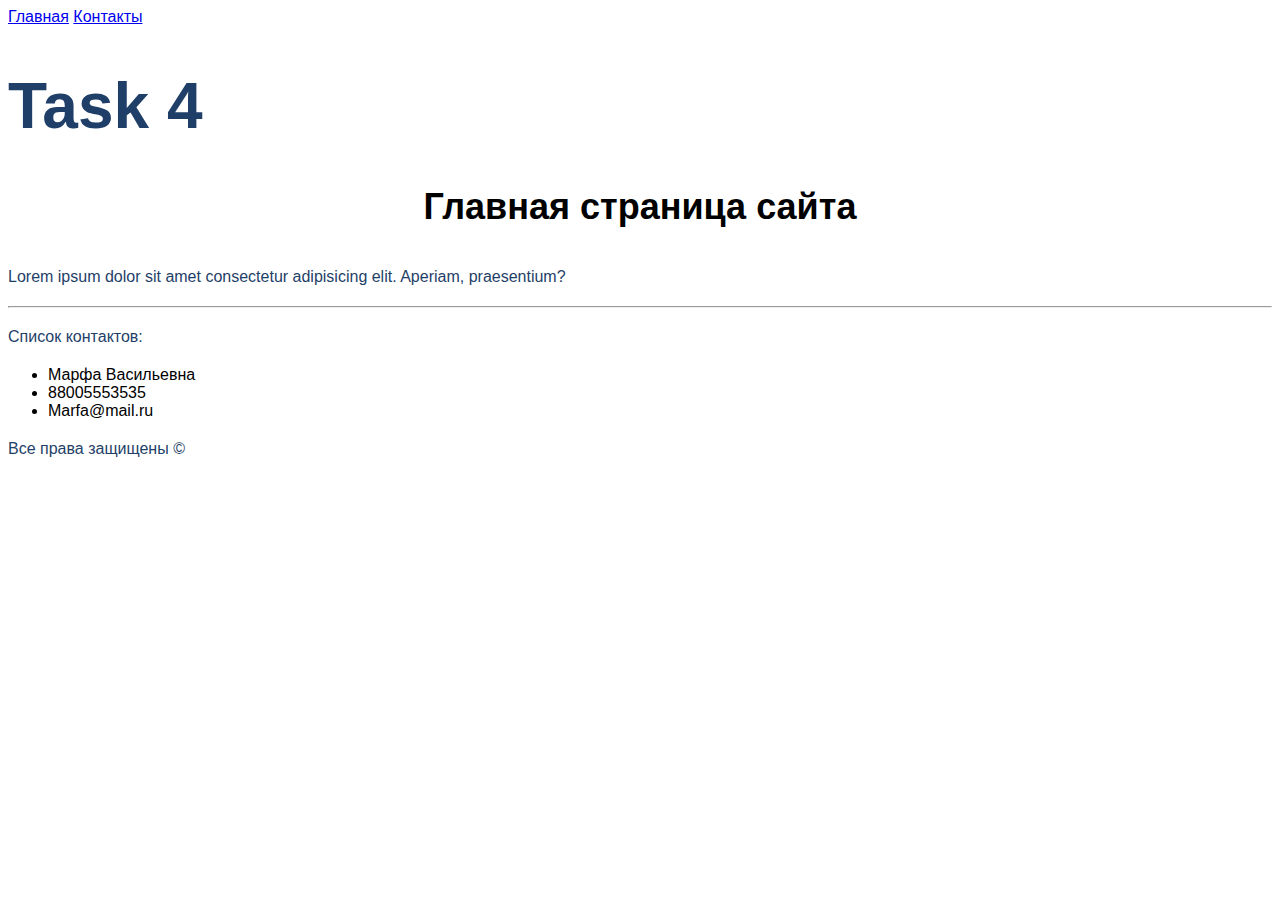
==== lesson-4/index.html @ d1d5a484 "finish lesson-3" ====
<!DOCTYPE html>
<html lang="en">

<head>
    <meta charset="UTF-8">
    <meta name="viewport" content="width=device-width, initial-scale=1.0">
    <title>Главная</title>
    <link rel="stylesheet" href="styles.css">
</head>

<body>
    <a href="index.html">Главная</a>
    <a href="contacts.html">Контакты</a>

    <h1 class="h1">Task 4</h1>

    <h3 class="h3_header">Главная страница сайта</h3>
    <p class="paragraph">Lorem ipsum dolor sit amet consectetur adipisicing elit. Aperiam, praesentium?</p>

    <hr>

    <p class="paragraph">Список контактов: </p>

    <ul>
        <li>Марфа Васильевна</li>
        <li>88005553535</li>
        <li>Marfa@mail.ru</li>
    </ul>

    <p class="paragraph">Все права защищены &copy; </p>
</body>

</html>
---- lesson-4/styles.css ----
body{
    font-family: sans-serif;
}

.paragraph{
    font-size: 16px;
    line-height: 26px;
    color: #1F3F68;
}

.h1{
    font-size: 64px;
    color: #1F3F68;
}

.h2_contact_us{
    font-weight: 500;
    font-size: 44px;
    text-align: center;
}

.h3_header{
  font-size: 36px;
  text-align: center;
}

.h4_header4{
    font-size: 36px;
    text-align: center;
}

.messages{
    border: 1px solid #356EAD;
    box-sizing: border-box;
    border-radius: 10px;
    opacity: 0.4;
}

.button_submit{
    background: #5A98D0;
    box-shadow: 5px 20px 50px rgba(16, 112, 177, 0.2);
    border-radius: 10px;
    font-weight: 500;
    font-size: 16px;
    line-height: 26px;
    text-align: center;
    color: #ffffff;
    text-transform: uppercase;
}
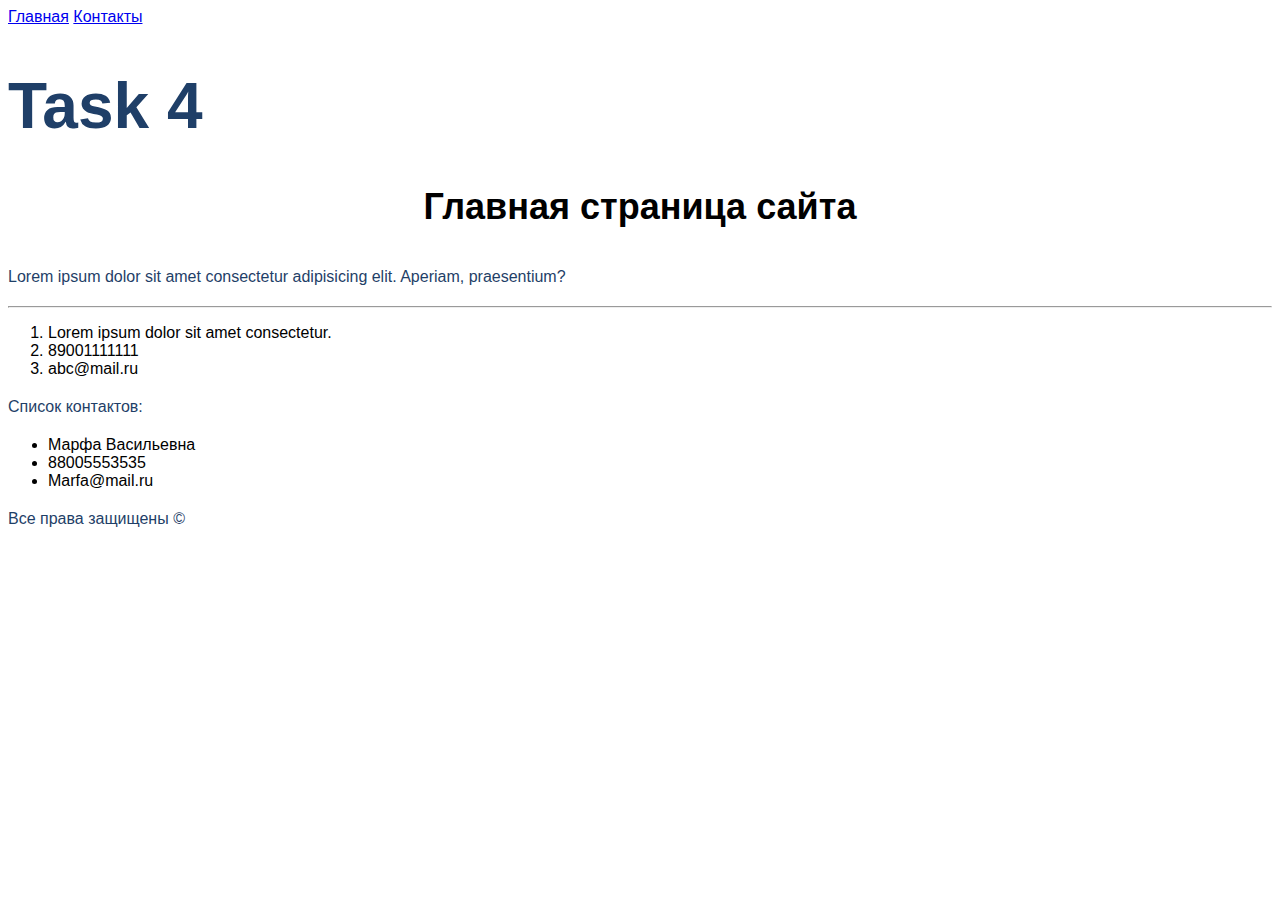
==== commit 1e73df8d: "Completed lesson-4" ====
--- a/lesson-4/index.html
+++ b/lesson-4/index.html
@@ -9,25 +9,44 @@
 </head>
 
 <body>
-    <a href="index.html">Главная</a>
-    <a href="contacts.html">Контакты</a>
+    <div class="header">
+        <div class="headerTop">
+            <a href="index.html">Главная</a>
+            <a href="contacts.html">Контакты</a>
+        </div>
+        <div class="headerCenter">
+            <h1 class="h1">Task 4</h1>
 
-    <h1 class="h1">Task 4</h1>
+            <h3 class="h3_header">Главная страница сайта</h3>
+            <p class="paragraph">Lorem ipsum dolor sit amet consectetur adipisicing elit. Aperiam, praesentium?</p>
+        </div>
+    </div>
+    <hr>
+    <div class="footer">
+        <div class="footerTop">
+            <div class="unknownMember">
+                <ol>
+                    <li>Lorem ipsum dolor sit amet consectetur.</li>
+                    <li>89001111111</li>
+                    <li>abc@mail.ru</li>
+                </ol>
+            </div>
 
-    <h3 class="h3_header">Главная страница сайта</h3>
-    <p class="paragraph">Lorem ipsum dolor sit amet consectetur adipisicing elit. Aperiam, praesentium?</p>
-
-    <hr>
-
-    <p class="paragraph">Список контактов: </p>
-
-    <ul>
-        <li>Марфа Васильевна</li>
-        <li>88005553535</li>
-        <li>Marfa@mail.ru</li>
-    </ul>
-
-    <p class="paragraph">Все права защищены &copy; </p>
+            <p class="paragraph">Список контактов: </p>
+        </div>
+        <div class="footerBottom">
+            <div class="Marfa">
+                <ul>
+                    <li>Марфа Васильевна</li>
+                    <li>88005553535</li>
+                    <li>Marfa@mail.ru</li>
+                </ul>
+            </div>
+            <div class="copy">
+                <p class="paragraph">Все права защищены &copy; </p>
+            </div>
+        </div>
+    </div>
 </body>
 
 </html>